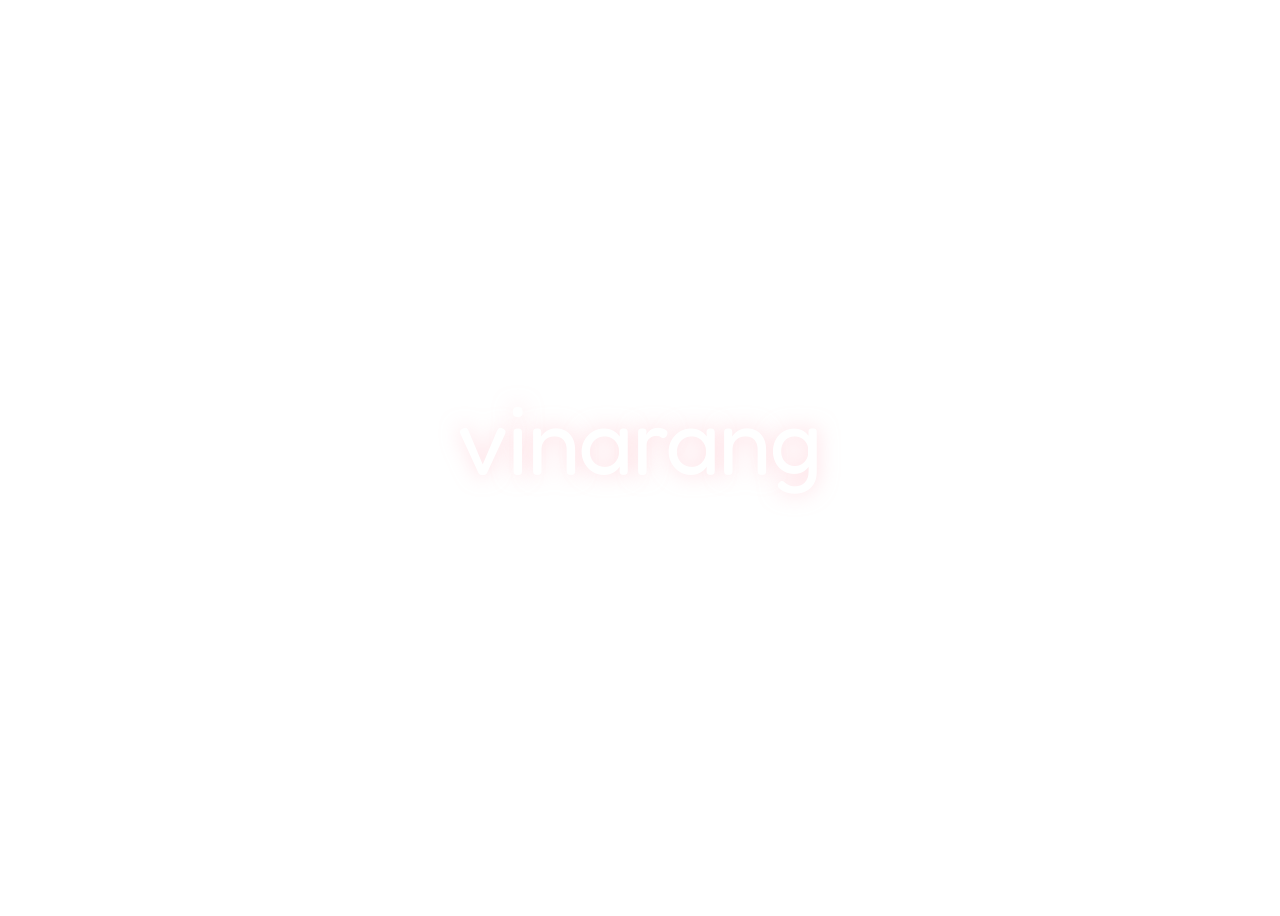
==== www/index.html @ f727320e "Update index.html" ====
<!DOCTYPE html>
<html lang="ko">
<head>
    <meta charset="UTF-8">
    <title data-i18n="site_title">Vinarang - 비나랑</title>
    <meta name="viewport" content="width=device-width, initial-scale=1.0">
    <meta name="description" content="Where is your happiness">
    <meta name="keywords" content="Vina, Vlog, Travel, Daily">
    <link rel="canonical" href="https://www.vinarang.com/">
    
    <meta property="og:type" content="website">
    <meta property="og:title" data-i18n="site_title" content="Vinarang">
    <meta property="og:description" data-i18n="meta_description" content="Where is your happiness">
    <meta property="og:url" content="https://www.vinarang.com">
    <meta property="og:site_name" content="Vinarang">
    <meta property="og:image" content="https://cdn.dam.so/_image/seo/vinarang/namecard.png">
    
    <link rel="icon" type="image/x-icon" href="https://cdn.dam.so/_image/seo/vinarang/favicon.ico">
    <link rel="apple-touch-icon" href="https://cdn.dam.so/_image/seo/vinarang/logo.png">

    <!-- Fonts -->
    <link rel="preconnect" href="https://fonts.googleapis.com">
    <link rel="preconnect" href="https://fonts.gstatic.com" crossorigin>
    <link rel="stylesheet" href="https://fonts.googleapis.com/css2?family=Kanit:wght@400;700&family=Fredoka+One&display=swap">
    <link rel="stylesheet" href="https://fonts.googleapis.com/css2?family=Material+Symbols+Outlined:opsz,wght,FILL,GRAD@24,400,0,0" />

    <!-- Express V4 Core -->
    <link rel="stylesheet" href="https://dev.dam.so/_inc/ex/v4/core/core.css">
    <script src="https://dev.dam.so/_inc/ex/v4/core/core.js"></script>

    <!-- Express V4 Plug: Canvas -->
    <link rel="stylesheet" href="https://dev.dam.so/_inc/ex/v4/plug/canvas.css">
    <script src="https://dev.dam.so/_inc/ex/v4/plug/canvas.js"></script>

    <!-- Custom (V4 Standard) -->
    <link rel="stylesheet" href="./lay.css">
    <script src="./lay.js" defer></script>
</head>
<body class="is-canvas-only">

    <header class="damso-header">
        <div class="damso-header__brand">
            <h1 class="brand-logo" translate="no">vinarang</h1>
            <p class="brand-slogan">where is your happiness</p>
        </div>
    </header>

</body>
</html>
---- www/lay.css ----
:root {
    --damso-bg-button: #ffb7b2;
    --damso-bg-button-hover: #c08a86;

    --damso-color-primary: #ffb6c1;
    --damso-color-primary-rgb: 255, 182, 193;
    --damso-overlay-dot: rgba(255, 182, 193, 0.1);

    --text-color: #ffffff;
    --accent-color: #ffc0cb;
    --accent-color-rgb: 255, 192, 203;

    /* Heart Effect Colors */
    --heart-color-1: rgba(255, 182, 193, 0.7);
    --heart-color-2: rgba(255, 192, 203, 0.7);
    --heart-color-3: rgba(255, 228, 225, 0.7);
    --heart-color-4: rgba(238, 130, 238, 0.7);
}

.damso-header {
    height: 100svh;
    display: flex;
    flex-direction: column;
    align-items: center;
    justify-content: center;
    text-align: center;
    position: relative;
    overflow: hidden;
    background-color: transparent;
}

.damso-header__brand {
    position: relative;
    z-index: 10;
    pointer-events: auto;
    animation: brandingFadeIn 1.5s ease-out;
}

@keyframes brandingFadeIn {
    from { opacity: 0; transform: translateY(20px); }
    to { opacity: 1; transform: translateY(0); }
}

.brand-logo {
    font-weight: normal;
    font-size: clamp(3em, 2.5em + 5vw, 6em);
    font-family: "Fredoka One", sans-serif;
    margin: 0 0 0 -0.02em;
    text-shadow: 0 0 20px rgba(255, 182, 193, 0.5);
    color: var(--text-color);
    line-height: 1;
    letter-spacing: -0.02em;
}

.brand-slogan {
    font-family: "Kanit", sans-serif;
    font-size: clamp(0.8rem, 2vw, 1.1rem);
    font-weight: 400;
    margin: 0.8rem 0 0 0.1em;
    letter-spacing: 0.1em;
    color: rgba(255, 255, 255, 0.9);
    text-transform: lowercase;
}

.damso-action-group__item {
    background: rgba(255, 182, 193, 0.2);
    border-color: rgba(255, 182, 193, 0.3);
    color: #ffffff;
    box-shadow: 0 4px 15px rgba(0, 0, 0, 0.1);
}

.damso-action-group__item:hover {
    background: rgba(255, 182, 193, 0.4);
    border-color: rgba(255, 182, 193, 0.5);
    transform: translateY(-2px);
}


.damso-canvas__image,
.damso-canvas__slide {
    filter: brightness(0.4) blur(8px);
}

.damso-canvas__effect {
    z-index: 5;
}

.damso-canvas__overlay {
    z-index: 2;
}

/* Vinarang Custom: Youtube Button (Override Global Red to Deep Pink) */
.damso-action-group__item[href*="youtube"] {
    background-color: #f06292 !important; /* Deep Pastel Pink */
    border-color: #f06292 !important;
}

.damso-action-group__item[href*="youtube"]:hover {
    background-color: #e91e63 !important; /* Vivid Deep Pink */
    border-color: #e91e63 !important;
    box-shadow: 0 4px 15px rgba(233, 30, 99, 0.4);
}
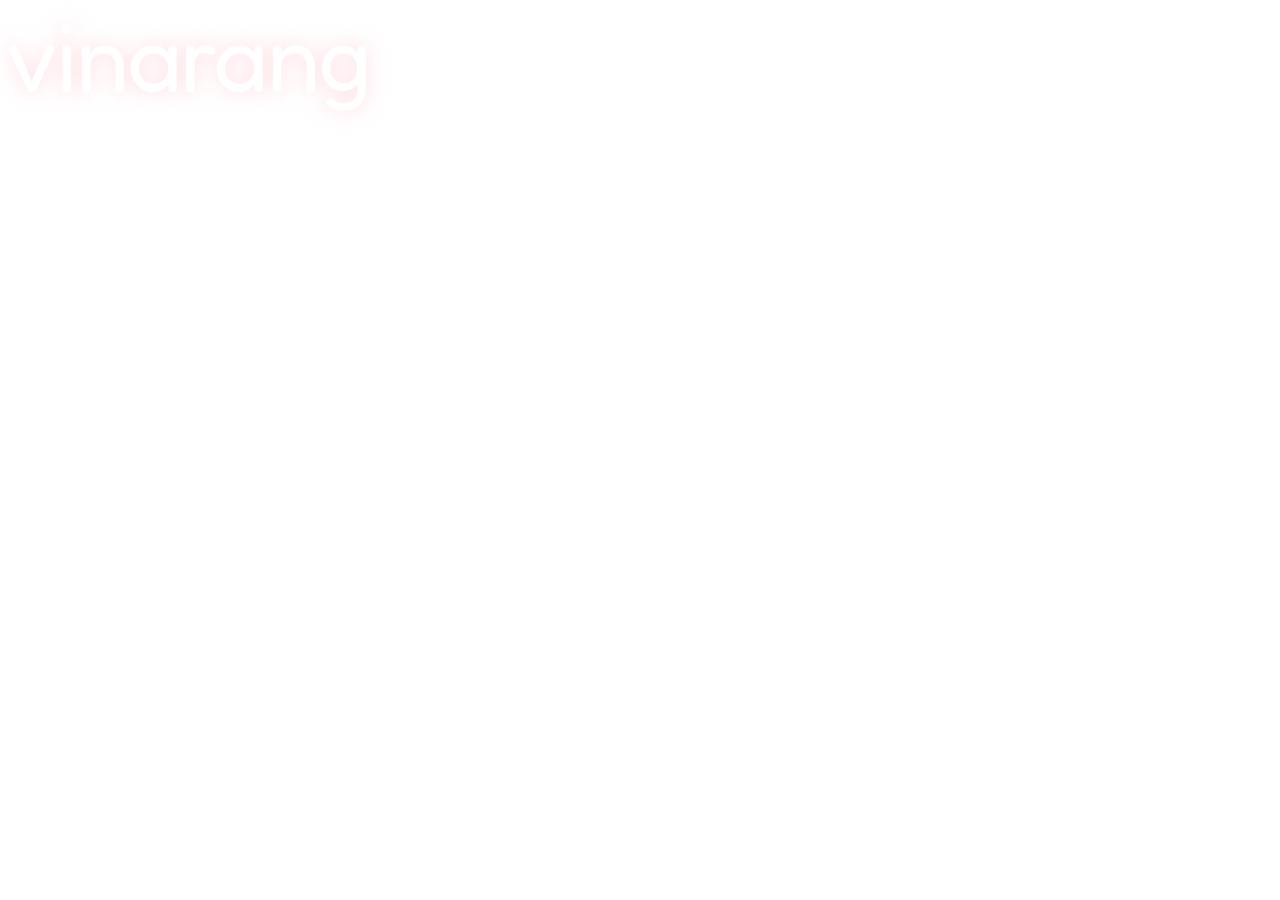
==== commit fbd8ac3f: "feat: initialize project with landing page, localized JSON, custom styles, and error pages" ====
--- a/www/index.html
+++ b/www/index.html
@@ -2,17 +2,17 @@
 <html lang="ko">
 <head>
     <meta charset="UTF-8">
-    <title data-i18n="site_title">Vinarang - 비나랑</title>
+    <title data-i18n="meta_title">Vinarang - 비나랑</title>
     <meta name="viewport" content="width=device-width, initial-scale=1.0">
-    <meta name="description" content="Where is your happiness">
+    <meta name="description" data-i18n-content="meta_description" content="Where is your happiness">
     <meta name="keywords" content="Vina, Vlog, Travel, Daily">
     <link rel="canonical" href="https://www.vinarang.com/">
     
     <meta property="og:type" content="website">
-    <meta property="og:title" data-i18n="site_title" content="Vinarang">
-    <meta property="og:description" data-i18n="meta_description" content="Where is your happiness">
+    <meta property="og:title" data-i18n-content="meta_title" content="Vinarang">
+    <meta property="og:description" data-i18n-content="meta_description" content="Where is your happiness">
     <meta property="og:url" content="https://www.vinarang.com">
-    <meta property="og:site_name" content="Vinarang">
+    <meta property="og:site_name" data-i18n-content="meta_title" content="Vinarang">
     <meta property="og:image" content="https://cdn.dam.so/_image/seo/vinarang/namecard.png">
     
     <link rel="icon" type="image/x-icon" href="https://cdn.dam.so/_image/seo/vinarang/favicon.ico">
@@ -39,7 +39,7 @@
 <body class="is-canvas-only">
 
     <header class="damso-header">
-        <div class="damso-header__brand">
+        <div class="damso-header__content">
             <h1 class="brand-logo" translate="no">vinarang</h1>
             <p class="brand-slogan">where is your happiness</p>
         </div>
--- a/www/lay.css
+++ b/www/lay.css
@@ -18,19 +18,7 @@
     --heart-color-4: rgba(238, 130, 238, 0.7);
 }
 
-.damso-header {
-    height: 100svh;
-    display: flex;
-    flex-direction: column;
-    align-items: center;
-    justify-content: center;
-    text-align: center;
-    position: relative;
-    overflow: hidden;
-    background-color: transparent;
-}
-
-.damso-header__brand {
+.damso-header__content {
     position: relative;
     z-index: 10;
     pointer-events: auto;
@@ -77,11 +65,6 @@
 }
 
 
-.damso-canvas__image,
-.damso-canvas__slide {
-    filter: brightness(0.4) blur(8px);
-}
-
 .damso-canvas__effect {
     z-index: 5;
 }
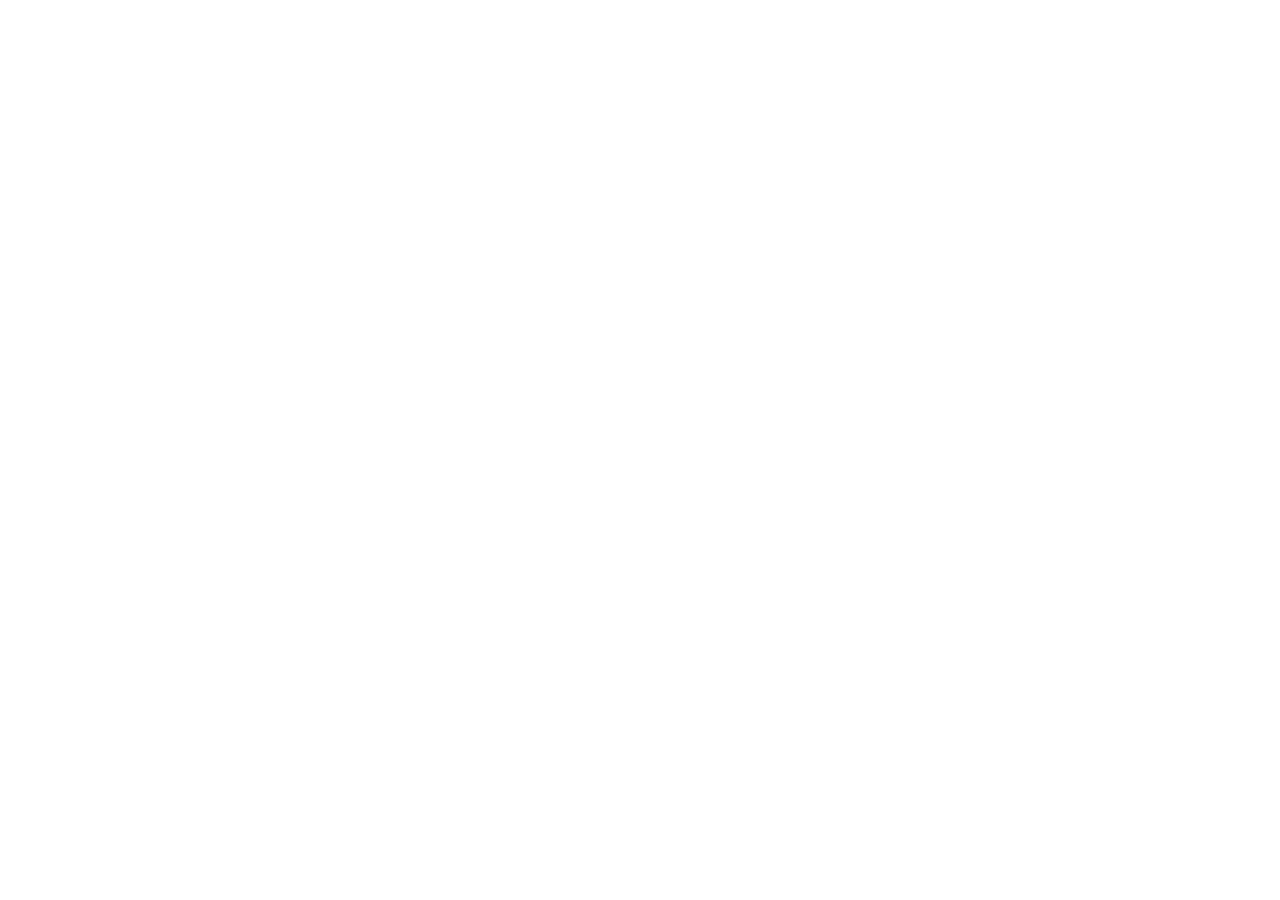
==== commit ea3f782a: "feat: initialize vinarang.com website with custom layout, i18n support, and branded styles" ====
--- a/www/index.html
+++ b/www/index.html
@@ -38,12 +38,5 @@
 </head>
 <body class="is-canvas-only">
 
-    <header class="damso-header">
-        <div class="damso-header__content">
-            <h1 class="brand-logo" translate="no">vinarang</h1>
-            <p class="brand-slogan">where is your happiness</p>
-        </div>
-    </header>
-
 </body>
 </html>
--- a/www/lay.css
+++ b/www/lay.css
@@ -1,15 +1,15 @@
 
 :root {
-    --damso-bg-button: #ffb7b2;
-    --damso-bg-button-hover: #c08a86;
+    --damso-btn-color-bg: #ffb7b2;
+    --damso-btn-color-bg-hover: #c08a86;
 
     --damso-color-primary: #ffb6c1;
     --damso-color-primary-rgb: 255, 182, 193;
-    --damso-overlay-dot: rgba(255, 182, 193, 0.1);
+    --damso-overlay-dot: rgba(var(--damso-color-primary-rgb), 0.1);
 
-    --text-color: #ffffff;
-    --accent-color: #ffc0cb;
-    --accent-color-rgb: 255, 192, 203;
+    --damso-color-text: #ffffff;
+    --damso-color-accent: #ffc0cb;
+    --damso-color-accent-rgb: 255, 192, 203;
 
     /* Heart Effect Colors */
     --heart-color-1: rgba(255, 182, 193, 0.7);
@@ -35,8 +35,8 @@
     font-size: clamp(3em, 2.5em + 5vw, 6em);
     font-family: "Fredoka One", sans-serif;
     margin: 0 0 0 -0.02em;
-    text-shadow: 0 0 20px rgba(255, 182, 193, 0.5);
-    color: var(--text-color);
+    text-shadow: 0 0 20px rgba(var(--damso-color-primary-rgb), 0.5);
+    color: var(--damso-color-text);
     line-height: 1;
     letter-spacing: -0.02em;
 }
@@ -52,18 +52,17 @@
 }
 
 .damso-action-group__item {
-    background: rgba(255, 182, 193, 0.2);
-    border-color: rgba(255, 182, 193, 0.3);
-    color: #ffffff;
+    background: rgba(var(--damso-color-primary-rgb), 0.2);
+    border-color: rgba(var(--damso-color-primary-rgb), 0.3);
+    color: var(--damso-white);
     box-shadow: 0 4px 15px rgba(0, 0, 0, 0.1);
 }
 
 .damso-action-group__item:hover {
-    background: rgba(255, 182, 193, 0.4);
-    border-color: rgba(255, 182, 193, 0.5);
-    transform: translateY(-2px);
+    background: rgba(var(--damso-color-primary-rgb), 0.4);
+    border-color: rgba(var(--damso-color-primary-rgb), 0.5);
+    color: var(--damso-white);
 }
-
 
 .damso-canvas__effect {
     z-index: 5;
